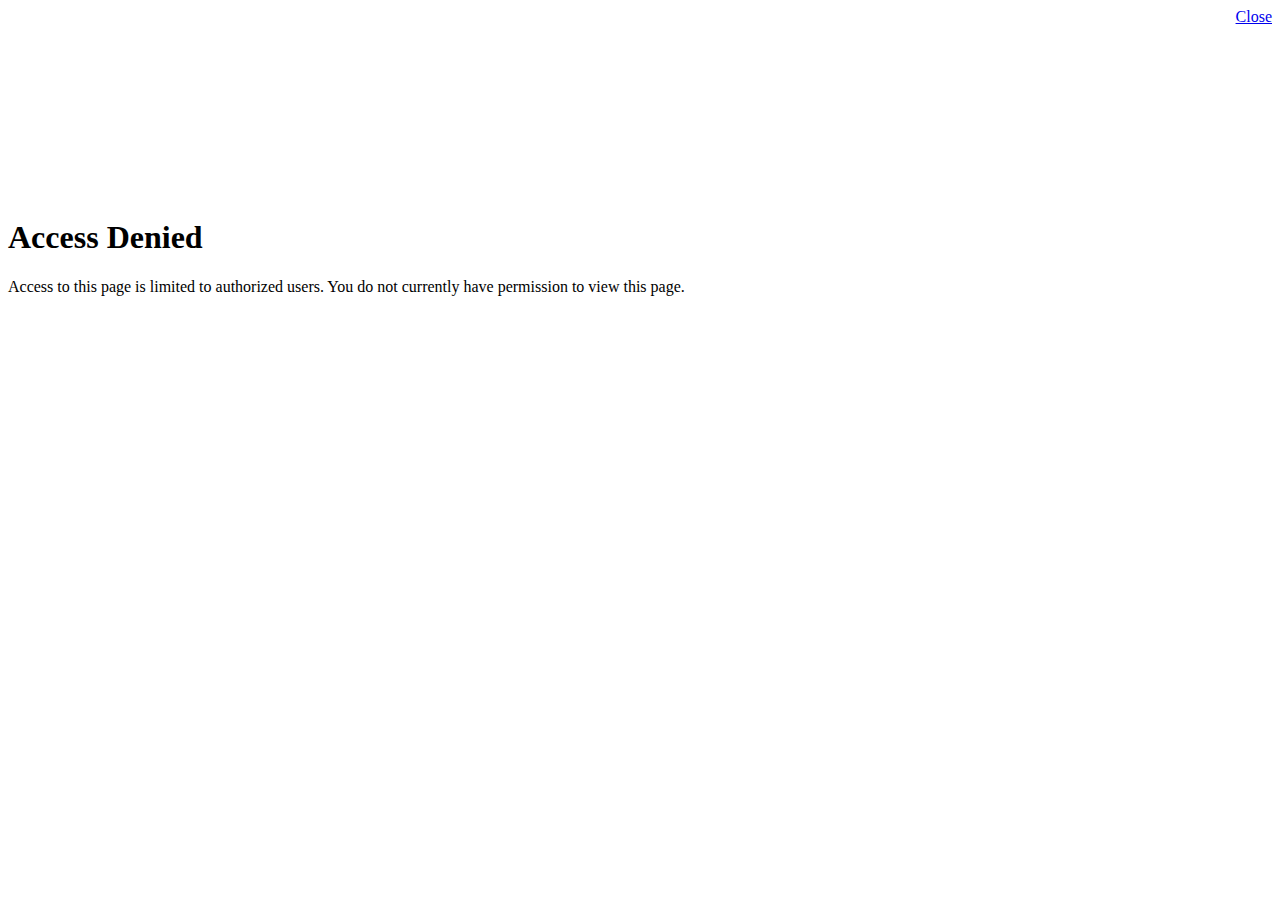
==== index.html @ b4dc36e9 "Add files via upload" ====
<!DOCTYPE html>
<html class="scripts-not-loaded" dir="ltr"   lang="en">
<head>
  <meta charset="utf-8">
  <meta name="sentry-trace" content="4ddf7f258caf49218e839513f88ab7c8-98b029cef3551218-0"/>
  <link rel="preload" href="https://du11hjcvx0uqb.cloudfront.net/dist/fonts/lato/extended/Lato-Regular-bd03a2cc27.woff2" as="font" type="font/woff2" crossorigin="anonmyous">
  <link rel="preload" href="https://du11hjcvx0uqb.cloudfront.net/dist/fonts/lato/extended/Lato-Bold-cccb897485.woff2" as="font" type="font/woff2" crossorigin="anonmyous">
  <link rel="preload" href="https://du11hjcvx0uqb.cloudfront.net/dist/fonts/lato/extended/Lato-Italic-4eb103b4d1.woff2" as="font" type="font/woff2" crossorigin="anonmyous">
  <link rel="stylesheet" media="screen" href="https://du11hjcvx0uqb.cloudfront.net/dist/brandable_css/no_variables/bundles/fonts-43e9c545fc.css" />
    <script>if (navigator.userAgent.match(/(MSIE|Trident\/)/)) location.replace('/ie-is-not-supported.html')</script>
  
  <link rel="shortcut icon" type="image/x-icon" href="https://instructure-uploads.s3.amazonaws.com/account_60000000082175/attachments/57392540/Screen%20Shot%202016-02-03%20at%205.50.06%20PM.png?AWSAccessKeyId=AKIAJFNFXH2V2O7RPCAA&amp;Expires=1927911216&amp;Signature=zpZHNuqu1xZipIRNiGcQU%2BWn%2FT4%3D&amp;response-cache-control=Cache-Control%3Amax-age%3D473364000%2C%20public&amp;response-expires=473364000" />
  <link rel="apple-touch-icon" href="https://du11hjcvx0uqb.cloudfront.net/dist/images/apple-touch-icon-585e5d997d.png" />
  <link rel="stylesheet" media="all" href="https://du11hjcvx0uqb.cloudfront.net/dist/brandable_css/6b1c8c618f0565a72e405c0a2cbf2d90/variables-7dd4b80918af0e0218ec0229e4bd5873.css" />
  <link rel="stylesheet" media="all" href="https://du11hjcvx0uqb.cloudfront.net/dist/brandable_css/new_styles_normal_contrast/bundles/common-a55861f35f.css" />
  <meta name="apple-itunes-app" content="app-id=480883488">
<link rel="manifest" href="/web-app-manifest/manifest.json">
  <meta name="viewport" content="width=device-width, initial-scale=1">
  <meta name="theme-color" content="#00467F">
  
  
  <script>
    function _earlyClick(e){
      var c = e.target
      while (c && c.ownerDocument) {
        if (c.getAttribute('href') == '#' || c.getAttribute('data-method')) {
          if (!e.defaultPrevented) {
            e.preventDefault()
          }
          (_earlyClick.clicks = _earlyClick.clicks || []).push(c)
          break
        }
        c = c.parentNode
      }
    }
    document.addEventListener('click', _earlyClick)
  </script>


  <script>
    INST = {"environment":"production","logPageViews":true,"editorButtons":[]};
    ENV = {"ASSET_HOST":"https://du11hjcvx0uqb.cloudfront.net","active_brand_config_json_url":"https://du11hjcvx0uqb.cloudfront.net/dist/brandable_css/6b1c8c618f0565a72e405c0a2cbf2d90/variables-7dd4b80918af0e0218ec0229e4bd5873.json","active_brand_config":{"md5":"6b1c8c618f0565a72e405c0a2cbf2d90","variables":{"ic-brand-global-nav-bgd":"#00467F","ic-brand-global-nav-logo-bgd":"#00467F","ic-brand-header-image":"https://instructure-uploads.s3.amazonaws.com/account_60000000082175/attachments/110997274/Granite%20Logo.png","ic-brand-watermark":"https://instructure-uploads.s3.amazonaws.com/account_60000000082175/attachments/57392540/Screen%20Shot%202016-02-03%20at%205.50.06%20PM.png?AWSAccessKeyId=AKIAJFNFXH2V2O7RPCAA\u0026Expires=1927911292\u0026Signature=UDj2e8bB42PDfIQvK9xeFMlFWZM%3D\u0026response-cache-control=Cache-Control%3Amax-age%3D473364000%2C%20public\u0026response-expires=473364000","ic-brand-watermark-opacity":"1","ic-brand-favicon":"https://instructure-uploads.s3.amazonaws.com/account_60000000082175/attachments/57392540/Screen%20Shot%202016-02-03%20at%205.50.06%20PM.png?AWSAccessKeyId=AKIAJFNFXH2V2O7RPCAA\u0026Expires=1927911216\u0026Signature=zpZHNuqu1xZipIRNiGcQU%2BWn%2FT4%3D\u0026response-cache-control=Cache-Control%3Amax-age%3D473364000%2C%20public\u0026response-expires=473364000","ic-brand-Login-logo":"https://instructure-uploads.s3.amazonaws.com/account_60000000082175/attachments/57390581/logo.PNG?AWSAccessKeyId=AKIAJFNFXH2V2O7RPCAA\u0026Expires=1927904179\u0026Signature=x4O0g1NAfPkFTG4MYcYkJckwYqg%3D\u0026response-cache-control=Cache-Control%3Amax-age%3D473364000%2C%20public\u0026response-expires=473364000","ic-brand-Login-Content-bgd-color":"#ffffff","ic-brand-Login-Content-border-color":"#56A0D3","ic-brand-Login-Content-inner-bgd":"#ffffff","ic-brand-Login-Content-inner-border":"#ffffff","ic-brand-Login-Content-inner-body-bgd":"#ffffff","ic-brand-Login-Content-inner-body-border":"#ffffff","ic-brand-Login-Content-label-text-color":"#00467F","ic-brand-Login-Content-password-text-color":"#56A0D3","ic-brand-Login-footer-link-color":"#00467F","ic-brand-Login-footer-link-color-hover":"#00467F","ic-brand-Login-instructure-logo":"#00467F"},"share":false,"name":null,"created_at":"2021-09-10T15:08:17-06:00","js_overrides":"","css_overrides":"","parent_md5":null,"mobile_js_overrides":"","mobile_css_overrides":""},"confetti_branding_enabled":false,"url_to_what_gets_loaded_inside_the_tinymce_editor_css":["https://du11hjcvx0uqb.cloudfront.net/dist/brandable_css/6b1c8c618f0565a72e405c0a2cbf2d90/variables-7dd4b80918af0e0218ec0229e4bd5873.css","https://du11hjcvx0uqb.cloudfront.net/dist/brandable_css/new_styles_normal_contrast/bundles/what_gets_loaded_inside_the_tinymce_editor-a64c7fe33c.css","https://du11hjcvx0uqb.cloudfront.net/dist/brandable_css/no_variables/bundles/fonts-43e9c545fc.css"],"url_for_high_contrast_tinymce_editor_css":["https://du11hjcvx0uqb.cloudfront.net/dist/brandable_css/default/variables-high_contrast-7dd4b80918af0e0218ec0229e4bd5873.css","https://du11hjcvx0uqb.cloudfront.net/dist/brandable_css/new_styles_high_contrast/bundles/what_gets_loaded_inside_the_tinymce_editor-fa0672d544.css","https://du11hjcvx0uqb.cloudfront.net/dist/brandable_css/no_variables/bundles/fonts-43e9c545fc.css"],"current_user_id":null,"current_user_global_id":null,"current_user_roles":null,"current_user_is_student":false,"current_user_types":null,"current_user_disabled_inbox":null,"discussions_reporting":false,"files_domain":"cluster6.canvas-user-content.com","DOMAIN_ROOT_ACCOUNT_ID":"60000000082175","k12":false,"help_link_name":"Help","help_link_icon":"help","use_high_contrast":null,"auto_show_cc":null,"disable_celebrations":null,"disable_keyboard_shortcuts":null,"LTI_LAUNCH_FRAME_ALLOWANCES":["geolocation *","microphone *","camera *","midi *","encrypted-media *","autoplay *","clipboard-write *","display-capture *"],"DEEP_LINKING_POST_MESSAGE_ORIGIN":"https://a6-127876347.cluster6.canvas-user-content.com","DEEP_LINKING_LOGGING":null,"comment_library_suggestions_enabled":null,"SETTINGS":{"open_registration":true,"collapse_global_nav":null,"release_notes_badge_disabled":null},"FULL_STORY_ENABLED":false,"RAILS_ENVIRONMENT":"Production","SENTRY_FRONTEND":{"dsn":"https://355a1d96717e4038ac25aa852fa79a8f@relay-iad.sentry.insops.net/388","org_slug":"instructure","base_url":"https://sentry.insops.net","normalized_route":null,"errors_sample_rate":"0.0005","traces_sample_rate":"0.0005","url_deny_pattern":"instructure-uploads.*amazonaws.com","revision":"canvas-lms@20220831.176"},"API_GATEWAY_URI":"https://api.us-east-1.instructure.com/graphql/future","DATA_COLLECTION_ENDPOINT":"https://canvas-frontend-data-iad-prod.inscloudgate.net/submit","DIRECT_SHARE_ENABLED":null,"FEATURES":{"featured_help_links":true,"word_count_in_speed_grader":true,"observer_picker":true,"lti_platform_storage":false,"scale_equation_images":true,"new_equation_editor":true,"buttons_and_icons_cropper":false,"course_paces_for_sections":true,"calendar_series":false,"account_level_blackout_dates":false,"account_calendar_events":false,"rce_ux_improvements":false,"render_both_to_do_lists":false,"product_tours":false,"files_dnd":true,"usage_rights_discussion_topics":true,"granular_permissions_manage_users":true,"create_course_subaccount_picker":true,"lti_deep_linking_module_index_menu_modal":true,"lti_multiple_assignment_deep_linking":true,"buttons_and_icons_root_account":true,"extended_submission_state":false,"wrap_calendar_event_titles":true,"embedded_release_notes":true,"canvas_k6_theme":null,"new_math_equation_handling":true},"current_user":{},"context_asset_string":null,"TIMEZONE":"America/Denver","CONTEXT_TIMEZONE":null,"LOCALES":["en"],"BIGEASY_LOCALE":"en_US","FULLCALENDAR_LOCALE":"en","MOMENT_LOCALE":"en","rce_auto_save_max_age_ms":86400000,"K5_USER":false,"K5_HOMEROOM_COURSE":false,"K5_SUBJECT_COURSE":false,"LOCALE_TRANSLATION_FILE":"/dist/javascripts/translations/en-84f1c07ea0.json","notices":[],"active_context_tab":"files"};
    BRANDABLE_CSS_HANDLEBARS_INDEX = [["new_styles_normal_contrast","new_styles_high_contrast","new_styles_normal_contrast_rtl","new_styles_high_contrast_rtl"],{"10":["8300658022",0,"250b5824c2",2],"15":["fc26aa5fd4",0,"f904416063",2],"19":["df5777ed9c"],"61":["f3934dab06","f405852bb2","ee5810890b","3fd9943b9a"],"64":["6d90a3d213",0,"cace9d4281",2],"67":["8b57f54e71",0,"43833dde85",2],"71":["35b89b103a","4304be7d41","58dbfc2651","2932678b1c"],"06":["cb9f63cba6",0,"2be010fc14",2],"f0":["7c947dce20",0,0,0],"c8":["12d5e4d1e8","9f7b02d283","4ebd280f3e","b547456f4c"],"1e":["02e336724a","d7bb142b0a","d7ac7fdfb8","c03b9b261e"],"b3":["8ebc71ebc3","cf8efa05c8","4efdc93a21","fd6d3a9780"],"4f":["0a2c3dcf2f",0,"79668e6396",2],"0c":["c26e82abac",0,"b71e9cbd6d",2],"da":["efb9fe6d7c","edbd1b5e83","a6dc56afb7","dfb2d13098"],"1d":["a3bfcb7961",0,"90682b3bbe",2],"08":["64bff5a97d"],"e2":["11429f119a"],"9f":["35936a18c3",0,0,0],"2b":["abf63f48ef","bf8e135ffe","378e0c136b","9833e305e6"],"2c":["6d919206cd",0,0,0],"c2":["6f2721ae01"],"9c":["ecafc938e4",0,"59e7c22304",2],"c5":["ebf0e1382f","7f587d9a8a","afbdabf23d","0d398196a8"],"f2":["51574f9b13"]}]
;
  </script>

  <link rel="preload" href="https://du11hjcvx0uqb.cloudfront.net/dist/brandable_css/6b1c8c618f0565a72e405c0a2cbf2d90/variables-7dd4b80918af0e0218ec0229e4bd5873.js" as="script" type="text/javascript"><link rel="preload" href="https://du11hjcvx0uqb.cloudfront.net/dist/timezone/America/Denver-40670c6af7.js" as="script" type="text/javascript"><link rel="preload" href="https://du11hjcvx0uqb.cloudfront.net/dist/timezone/en_US-80a0ce259b.js" as="script" type="text/javascript"><link rel="preload" href="https://du11hjcvx0uqb.cloudfront.net/dist/webpack-production/main-e-e867891cf0.js" as="script" type="text/javascript" crossorigin="anonymous"><script>
//<![CDATA[

      ;["https://du11hjcvx0uqb.cloudfront.net/dist/brandable_css/6b1c8c618f0565a72e405c0a2cbf2d90/variables-7dd4b80918af0e0218ec0229e4bd5873.js", "https://du11hjcvx0uqb.cloudfront.net/dist/timezone/America/Denver-40670c6af7.js", "https://du11hjcvx0uqb.cloudfront.net/dist/timezone/en_US-80a0ce259b.js"].forEach(function(src) {
        var s = document.createElement('script'); s.src = src; s.async = false;
        document.head.appendChild(s)
      });
//]]>
</script><script>
//<![CDATA[

      ;["https://du11hjcvx0uqb.cloudfront.net/dist/webpack-production/main-e-e867891cf0.js"].forEach(function(src) {
        var s = document.createElement('script'); s.src = src; s.async = false; s.crossOrigin = 'anonymous';
        document.head.appendChild(s)
      });
//]]>
</script>
  <title>  Unauthorized
</title>


</head>

<body class="full-width no-headers files primary-nav-expanded responsive_student_grades_page">

<noscript>
  <div role="alert" class="ic-flash-static ic-flash-error">
    <div class="ic-flash__icon" aria-hidden="true">
      <i class="icon-warning"></i>
    </div>
    <h1>You need to have JavaScript enabled in order to access this site.</h1>
  </div>
</noscript>




<div id="flash_message_holder"></div>
<div id="flash_screenreader_holder"></div>

<div id="application" class="ic-app">
  

  <div id="instructure_ajax_error_box">
    <div style="text-align: right; background-color: #fff;"><a href="#" class="close_instructure_ajax_error_box_link">Close</a></div>
    <iframe id="instructure_ajax_error_result" src="about:blank" style="border: 0;" title="Error"></iframe>
  </div>

  <div id="wrapper" class="ic-Layout-wrapper">
    <div id="main" class="ic-Layout-columns">
      <div id="not_right_side" class="ic-app-main-content">
        <div id="content-wrapper" class="ic-Layout-contentWrapper">
          
          <div id="content" class="ic-Layout-contentMain" role="main">
            
<div id="unauthorized_message" class="ic-Error-page">
      <img class="ic-Error-img" role="presentation" alt="" aria-hidden="true" src="/images/401_permissions.svg">
      <h1>Access Denied</h1>
      <p>Access to this page is limited to authorized users.  You do not currently have permission to view this page.</p>
</div>

          </div>
        </div>
        <div id="right-side-wrapper" class="ic-app-main-content__secondary">
          <aside id="right-side" role="complementary">
            
          </aside>
        </div>
      </div>
    </div>
  </div>



    <div style="display:none;"><!-- Everything inside of this should always stay hidden -->
    </div>
  <div id='aria_alerts' class='hide-text affix' role="alert" aria-live="assertive"></div>
  <div id='StudentTray__Container'></div>
  


<link rel="preload" href="https://du11hjcvx0uqb.cloudfront.net/dist/webpack-production/inst_fs_service_worker-c-b523682f21.js" as="script" type="text/javascript"><script>
//<![CDATA[
(window.bundles || (window.bundles = [])).push('inst_fs_service_worker');
//]]>
</script>
  

</div> <!-- #application -->
</body>
</html>
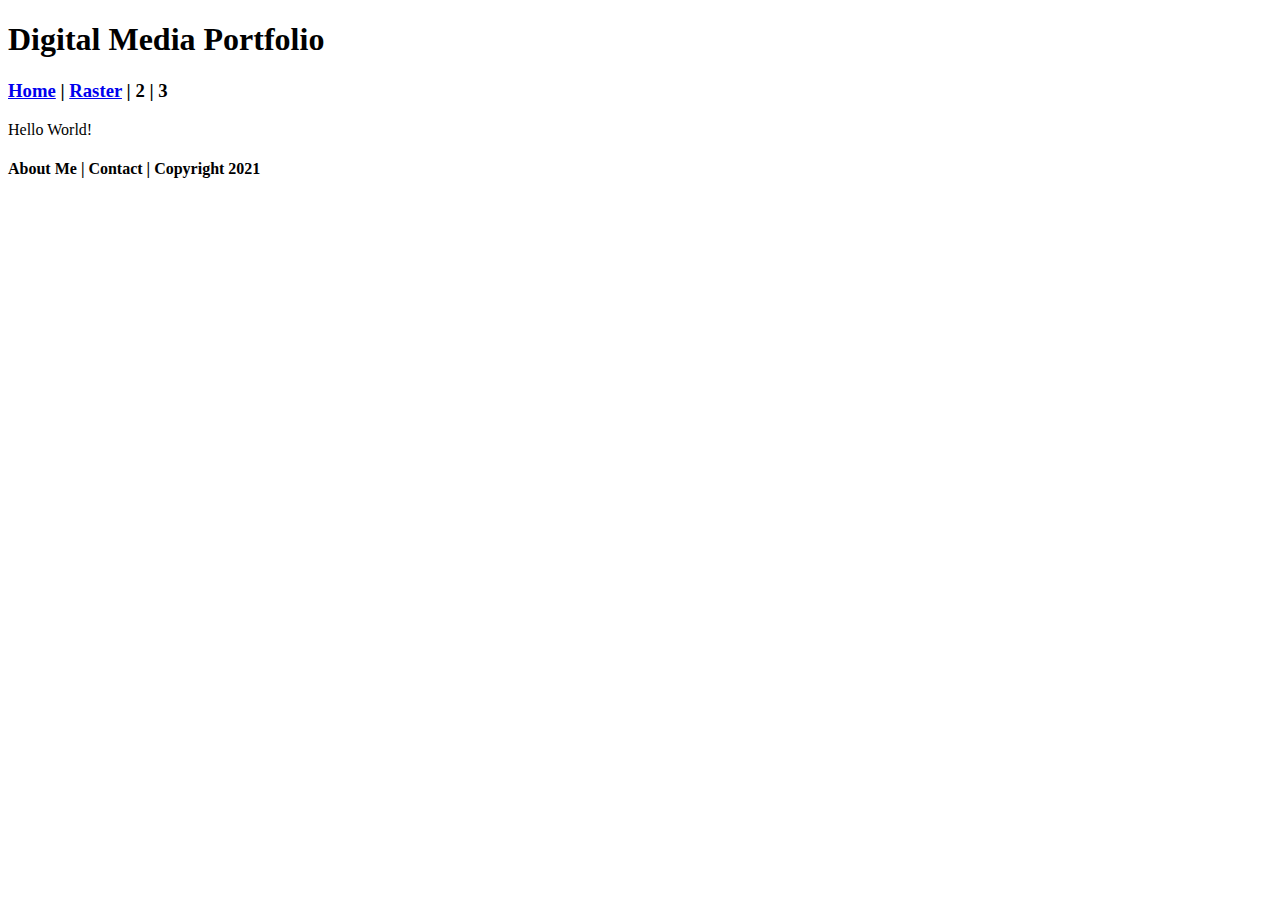
==== commit 00273e1c: "Update index.html" ====
--- a/index.html
+++ b/index.html
@@ -1,137 +1,23 @@
 <!DOCTYPE html>
-<html class="scripts-not-loaded" dir="ltr"   lang="en">
+<html class="homePage">
 <head>
-  <meta charset="utf-8">
-  <meta name="sentry-trace" content="4ddf7f258caf49218e839513f88ab7c8-98b029cef3551218-0"/>
-  <link rel="preload" href="https://du11hjcvx0uqb.cloudfront.net/dist/fonts/lato/extended/Lato-Regular-bd03a2cc27.woff2" as="font" type="font/woff2" crossorigin="anonmyous">
-  <link rel="preload" href="https://du11hjcvx0uqb.cloudfront.net/dist/fonts/lato/extended/Lato-Bold-cccb897485.woff2" as="font" type="font/woff2" crossorigin="anonmyous">
-  <link rel="preload" href="https://du11hjcvx0uqb.cloudfront.net/dist/fonts/lato/extended/Lato-Italic-4eb103b4d1.woff2" as="font" type="font/woff2" crossorigin="anonmyous">
-  <link rel="stylesheet" media="screen" href="https://du11hjcvx0uqb.cloudfront.net/dist/brandable_css/no_variables/bundles/fonts-43e9c545fc.css" />
-    <script>if (navigator.userAgent.match(/(MSIE|Trident\/)/)) location.replace('/ie-is-not-supported.html')</script>
-  
-  <link rel="shortcut icon" type="image/x-icon" href="https://instructure-uploads.s3.amazonaws.com/account_60000000082175/attachments/57392540/Screen%20Shot%202016-02-03%20at%205.50.06%20PM.png?AWSAccessKeyId=AKIAJFNFXH2V2O7RPCAA&amp;Expires=1927911216&amp;Signature=zpZHNuqu1xZipIRNiGcQU%2BWn%2FT4%3D&amp;response-cache-control=Cache-Control%3Amax-age%3D473364000%2C%20public&amp;response-expires=473364000" />
-  <link rel="apple-touch-icon" href="https://du11hjcvx0uqb.cloudfront.net/dist/images/apple-touch-icon-585e5d997d.png" />
-  <link rel="stylesheet" media="all" href="https://du11hjcvx0uqb.cloudfront.net/dist/brandable_css/6b1c8c618f0565a72e405c0a2cbf2d90/variables-7dd4b80918af0e0218ec0229e4bd5873.css" />
-  <link rel="stylesheet" media="all" href="https://du11hjcvx0uqb.cloudfront.net/dist/brandable_css/new_styles_normal_contrast/bundles/common-a55861f35f.css" />
-  <meta name="apple-itunes-app" content="app-id=480883488">
-<link rel="manifest" href="/web-app-manifest/manifest.json">
-  <meta name="viewport" content="width=device-width, initial-scale=1">
-  <meta name="theme-color" content="#00467F">
-  
-  
-  <script>
-    function _earlyClick(e){
-      var c = e.target
-      while (c && c.ownerDocument) {
-        if (c.getAttribute('href') == '#' || c.getAttribute('data-method')) {
-          if (!e.defaultPrevented) {
-            e.preventDefault()
-          }
-          (_earlyClick.clicks = _earlyClick.clicks || []).push(c)
-          break
-        }
-        c = c.parentNode
-      }
-    }
-    document.addEventListener('click', _earlyClick)
-  </script>
-
-
-  <script>
-    INST = {"environment":"production","logPageViews":true,"editorButtons":[]};
-    ENV = {"ASSET_HOST":"https://du11hjcvx0uqb.cloudfront.net","active_brand_config_json_url":"https://du11hjcvx0uqb.cloudfront.net/dist/brandable_css/6b1c8c618f0565a72e405c0a2cbf2d90/variables-7dd4b80918af0e0218ec0229e4bd5873.json","active_brand_config":{"md5":"6b1c8c618f0565a72e405c0a2cbf2d90","variables":{"ic-brand-global-nav-bgd":"#00467F","ic-brand-global-nav-logo-bgd":"#00467F","ic-brand-header-image":"https://instructure-uploads.s3.amazonaws.com/account_60000000082175/attachments/110997274/Granite%20Logo.png","ic-brand-watermark":"https://instructure-uploads.s3.amazonaws.com/account_60000000082175/attachments/57392540/Screen%20Shot%202016-02-03%20at%205.50.06%20PM.png?AWSAccessKeyId=AKIAJFNFXH2V2O7RPCAA\u0026Expires=1927911292\u0026Signature=UDj2e8bB42PDfIQvK9xeFMlFWZM%3D\u0026response-cache-control=Cache-Control%3Amax-age%3D473364000%2C%20public\u0026response-expires=473364000","ic-brand-watermark-opacity":"1","ic-brand-favicon":"https://instructure-uploads.s3.amazonaws.com/account_60000000082175/attachments/57392540/Screen%20Shot%202016-02-03%20at%205.50.06%20PM.png?AWSAccessKeyId=AKIAJFNFXH2V2O7RPCAA\u0026Expires=1927911216\u0026Signature=zpZHNuqu1xZipIRNiGcQU%2BWn%2FT4%3D\u0026response-cache-control=Cache-Control%3Amax-age%3D473364000%2C%20public\u0026response-expires=473364000","ic-brand-Login-logo":"https://instructure-uploads.s3.amazonaws.com/account_60000000082175/attachments/57390581/logo.PNG?AWSAccessKeyId=AKIAJFNFXH2V2O7RPCAA\u0026Expires=1927904179\u0026Signature=x4O0g1NAfPkFTG4MYcYkJckwYqg%3D\u0026response-cache-control=Cache-Control%3Amax-age%3D473364000%2C%20public\u0026response-expires=473364000","ic-brand-Login-Content-bgd-color":"#ffffff","ic-brand-Login-Content-border-color":"#56A0D3","ic-brand-Login-Content-inner-bgd":"#ffffff","ic-brand-Login-Content-inner-border":"#ffffff","ic-brand-Login-Content-inner-body-bgd":"#ffffff","ic-brand-Login-Content-inner-body-border":"#ffffff","ic-brand-Login-Content-label-text-color":"#00467F","ic-brand-Login-Content-password-text-color":"#56A0D3","ic-brand-Login-footer-link-color":"#00467F","ic-brand-Login-footer-link-color-hover":"#00467F","ic-brand-Login-instructure-logo":"#00467F"},"share":false,"name":null,"created_at":"2021-09-10T15:08:17-06:00","js_overrides":"","css_overrides":"","parent_md5":null,"mobile_js_overrides":"","mobile_css_overrides":""},"confetti_branding_enabled":false,"url_to_what_gets_loaded_inside_the_tinymce_editor_css":["https://du11hjcvx0uqb.cloudfront.net/dist/brandable_css/6b1c8c618f0565a72e405c0a2cbf2d90/variables-7dd4b80918af0e0218ec0229e4bd5873.css","https://du11hjcvx0uqb.cloudfront.net/dist/brandable_css/new_styles_normal_contrast/bundles/what_gets_loaded_inside_the_tinymce_editor-a64c7fe33c.css","https://du11hjcvx0uqb.cloudfront.net/dist/brandable_css/no_variables/bundles/fonts-43e9c545fc.css"],"url_for_high_contrast_tinymce_editor_css":["https://du11hjcvx0uqb.cloudfront.net/dist/brandable_css/default/variables-high_contrast-7dd4b80918af0e0218ec0229e4bd5873.css","https://du11hjcvx0uqb.cloudfront.net/dist/brandable_css/new_styles_high_contrast/bundles/what_gets_loaded_inside_the_tinymce_editor-fa0672d544.css","https://du11hjcvx0uqb.cloudfront.net/dist/brandable_css/no_variables/bundles/fonts-43e9c545fc.css"],"current_user_id":null,"current_user_global_id":null,"current_user_roles":null,"current_user_is_student":false,"current_user_types":null,"current_user_disabled_inbox":null,"discussions_reporting":false,"files_domain":"cluster6.canvas-user-content.com","DOMAIN_ROOT_ACCOUNT_ID":"60000000082175","k12":false,"help_link_name":"Help","help_link_icon":"help","use_high_contrast":null,"auto_show_cc":null,"disable_celebrations":null,"disable_keyboard_shortcuts":null,"LTI_LAUNCH_FRAME_ALLOWANCES":["geolocation *","microphone *","camera *","midi *","encrypted-media *","autoplay *","clipboard-write *","display-capture *"],"DEEP_LINKING_POST_MESSAGE_ORIGIN":"https://a6-127876347.cluster6.canvas-user-content.com","DEEP_LINKING_LOGGING":null,"comment_library_suggestions_enabled":null,"SETTINGS":{"open_registration":true,"collapse_global_nav":null,"release_notes_badge_disabled":null},"FULL_STORY_ENABLED":false,"RAILS_ENVIRONMENT":"Production","SENTRY_FRONTEND":{"dsn":"https://355a1d96717e4038ac25aa852fa79a8f@relay-iad.sentry.insops.net/388","org_slug":"instructure","base_url":"https://sentry.insops.net","normalized_route":null,"errors_sample_rate":"0.0005","traces_sample_rate":"0.0005","url_deny_pattern":"instructure-uploads.*amazonaws.com","revision":"canvas-lms@20220831.176"},"API_GATEWAY_URI":"https://api.us-east-1.instructure.com/graphql/future","DATA_COLLECTION_ENDPOINT":"https://canvas-frontend-data-iad-prod.inscloudgate.net/submit","DIRECT_SHARE_ENABLED":null,"FEATURES":{"featured_help_links":true,"word_count_in_speed_grader":true,"observer_picker":true,"lti_platform_storage":false,"scale_equation_images":true,"new_equation_editor":true,"buttons_and_icons_cropper":false,"course_paces_for_sections":true,"calendar_series":false,"account_level_blackout_dates":false,"account_calendar_events":false,"rce_ux_improvements":false,"render_both_to_do_lists":false,"product_tours":false,"files_dnd":true,"usage_rights_discussion_topics":true,"granular_permissions_manage_users":true,"create_course_subaccount_picker":true,"lti_deep_linking_module_index_menu_modal":true,"lti_multiple_assignment_deep_linking":true,"buttons_and_icons_root_account":true,"extended_submission_state":false,"wrap_calendar_event_titles":true,"embedded_release_notes":true,"canvas_k6_theme":null,"new_math_equation_handling":true},"current_user":{},"context_asset_string":null,"TIMEZONE":"America/Denver","CONTEXT_TIMEZONE":null,"LOCALES":["en"],"BIGEASY_LOCALE":"en_US","FULLCALENDAR_LOCALE":"en","MOMENT_LOCALE":"en","rce_auto_save_max_age_ms":86400000,"K5_USER":false,"K5_HOMEROOM_COURSE":false,"K5_SUBJECT_COURSE":false,"LOCALE_TRANSLATION_FILE":"/dist/javascripts/translations/en-84f1c07ea0.json","notices":[],"active_context_tab":"files"};
-    BRANDABLE_CSS_HANDLEBARS_INDEX = [["new_styles_normal_contrast","new_styles_high_contrast","new_styles_normal_contrast_rtl","new_styles_high_contrast_rtl"],{"10":["8300658022",0,"250b5824c2",2],"15":["fc26aa5fd4",0,"f904416063",2],"19":["df5777ed9c"],"61":["f3934dab06","f405852bb2","ee5810890b","3fd9943b9a"],"64":["6d90a3d213",0,"cace9d4281",2],"67":["8b57f54e71",0,"43833dde85",2],"71":["35b89b103a","4304be7d41","58dbfc2651","2932678b1c"],"06":["cb9f63cba6",0,"2be010fc14",2],"f0":["7c947dce20",0,0,0],"c8":["12d5e4d1e8","9f7b02d283","4ebd280f3e","b547456f4c"],"1e":["02e336724a","d7bb142b0a","d7ac7fdfb8","c03b9b261e"],"b3":["8ebc71ebc3","cf8efa05c8","4efdc93a21","fd6d3a9780"],"4f":["0a2c3dcf2f",0,"79668e6396",2],"0c":["c26e82abac",0,"b71e9cbd6d",2],"da":["efb9fe6d7c","edbd1b5e83","a6dc56afb7","dfb2d13098"],"1d":["a3bfcb7961",0,"90682b3bbe",2],"08":["64bff5a97d"],"e2":["11429f119a"],"9f":["35936a18c3",0,0,0],"2b":["abf63f48ef","bf8e135ffe","378e0c136b","9833e305e6"],"2c":["6d919206cd",0,0,0],"c2":["6f2721ae01"],"9c":["ecafc938e4",0,"59e7c22304",2],"c5":["ebf0e1382f","7f587d9a8a","afbdabf23d","0d398196a8"],"f2":["51574f9b13"]}]
-;
-  </script>
-
-  <link rel="preload" href="https://du11hjcvx0uqb.cloudfront.net/dist/brandable_css/6b1c8c618f0565a72e405c0a2cbf2d90/variables-7dd4b80918af0e0218ec0229e4bd5873.js" as="script" type="text/javascript"><link rel="preload" href="https://du11hjcvx0uqb.cloudfront.net/dist/timezone/America/Denver-40670c6af7.js" as="script" type="text/javascript"><link rel="preload" href="https://du11hjcvx0uqb.cloudfront.net/dist/timezone/en_US-80a0ce259b.js" as="script" type="text/javascript"><link rel="preload" href="https://du11hjcvx0uqb.cloudfront.net/dist/webpack-production/main-e-e867891cf0.js" as="script" type="text/javascript" crossorigin="anonymous"><script>
-//<![CDATA[
-
-      ;["https://du11hjcvx0uqb.cloudfront.net/dist/brandable_css/6b1c8c618f0565a72e405c0a2cbf2d90/variables-7dd4b80918af0e0218ec0229e4bd5873.js", "https://du11hjcvx0uqb.cloudfront.net/dist/timezone/America/Denver-40670c6af7.js", "https://du11hjcvx0uqb.cloudfront.net/dist/timezone/en_US-80a0ce259b.js"].forEach(function(src) {
-        var s = document.createElement('script'); s.src = src; s.async = false;
-        document.head.appendChild(s)
-      });
-//]]>
-</script><script>
-//<![CDATA[
-
-      ;["https://du11hjcvx0uqb.cloudfront.net/dist/webpack-production/main-e-e867891cf0.js"].forEach(function(src) {
-        var s = document.createElement('script'); s.src = src; s.async = false; s.crossOrigin = 'anonymous';
-        document.head.appendChild(s)
-      });
-//]]>
-</script>
-  <title>  Unauthorized
-</title>
-
-
+	<!-- This is a comment! Text here will be ignored by the browser. -->
+	<meta charset="UTF-8">
+	<title>My Portfolio</title>
+	<link href="myCSS.css" rel="stylesheet" type="text/css">
 </head>
-
-<body class="full-width no-headers files primary-nav-expanded responsive_student_grades_page">
-
-<noscript>
-  <div role="alert" class="ic-flash-static ic-flash-error">
-    <div class="ic-flash__icon" aria-hidden="true">
-      <i class="icon-warning"></i>
-    </div>
-    <h1>You need to have JavaScript enabled in order to access this site.</h1>
+<body>
+<div class="container">
+  <div class="header">
+  	<h1>Digital Media Portfolio</h1>
   </div>
-</noscript>
-
-
-
-
-<div id="flash_message_holder"></div>
-<div id="flash_screenreader_holder"></div>
-
-<div id="application" class="ic-app">
-  
-
-  <div id="instructure_ajax_error_box">
-    <div style="text-align: right; background-color: #fff;"><a href="#" class="close_instructure_ajax_error_box_link">Close</a></div>
-    <iframe id="instructure_ajax_error_result" src="about:blank" style="border: 0;" title="Error"></iframe>
+  <div class="nav">
+    <h3><a href="index.html">Home</a> | <a href="raster/index.html">Raster</a> | 2 | 3</h3>
   </div>
-
-  <div id="wrapper" class="ic-Layout-wrapper">
-    <div id="main" class="ic-Layout-columns">
-      <div id="not_right_side" class="ic-app-main-content">
-        <div id="content-wrapper" class="ic-Layout-contentWrapper">
-          
-          <div id="content" class="ic-Layout-contentMain" role="main">
-            
-<div id="unauthorized_message" class="ic-Error-page">
-      <img class="ic-Error-img" role="presentation" alt="" aria-hidden="true" src="/images/401_permissions.svg">
-      <h1>Access Denied</h1>
-      <p>Access to this page is limited to authorized users.  You do not currently have permission to view this page.</p>
+  <div class="content">Hello World!</div>
+  <div class="footer">
+    <h4>About Me | Contact | Copyright 2021</h4>
+  </div>
 </div>
-
-          </div>
-        </div>
-        <div id="right-side-wrapper" class="ic-app-main-content__secondary">
-          <aside id="right-side" role="complementary">
-            
-          </aside>
-        </div>
-      </div>
-    </div>
-  </div>
-
-
-
-    <div style="display:none;"><!-- Everything inside of this should always stay hidden -->
-    </div>
-  <div id='aria_alerts' class='hide-text affix' role="alert" aria-live="assertive"></div>
-  <div id='StudentTray__Container'></div>
-  
-
-
-<link rel="preload" href="https://du11hjcvx0uqb.cloudfront.net/dist/webpack-production/inst_fs_service_worker-c-b523682f21.js" as="script" type="text/javascript"><script>
-//<![CDATA[
-(window.bundles || (window.bundles = [])).push('inst_fs_service_worker');
-//]]>
-</script>
-  
-
-</div> <!-- #application -->
 </body>
 </html>
--- a/myCSS.css
+++ b/myCSS.css
@@ -0,0 +1,137 @@
+<!DOCTYPE html>
+<html class="scripts-not-loaded" dir="ltr"   lang="en">
+<head>
+  <meta charset="utf-8">
+  <meta name="sentry-trace" content="3942b04b68ed4fe090801c380b69ea97-d1a9b5de9111e116-0"/>
+  <link rel="preload" href="https://du11hjcvx0uqb.cloudfront.net/dist/fonts/lato/extended/Lato-Regular-bd03a2cc27.woff2" as="font" type="font/woff2" crossorigin="anonmyous">
+  <link rel="preload" href="https://du11hjcvx0uqb.cloudfront.net/dist/fonts/lato/extended/Lato-Bold-cccb897485.woff2" as="font" type="font/woff2" crossorigin="anonmyous">
+  <link rel="preload" href="https://du11hjcvx0uqb.cloudfront.net/dist/fonts/lato/extended/Lato-Italic-4eb103b4d1.woff2" as="font" type="font/woff2" crossorigin="anonmyous">
+  <link rel="stylesheet" media="screen" href="https://du11hjcvx0uqb.cloudfront.net/dist/brandable_css/no_variables/bundles/fonts-43e9c545fc.css" />
+    <script>if (navigator.userAgent.match(/(MSIE|Trident\/)/)) location.replace('/ie-is-not-supported.html')</script>
+  
+  <link rel="shortcut icon" type="image/x-icon" href="https://instructure-uploads.s3.amazonaws.com/account_60000000082175/attachments/57392540/Screen%20Shot%202016-02-03%20at%205.50.06%20PM.png?AWSAccessKeyId=AKIAJFNFXH2V2O7RPCAA&amp;Expires=1927911216&amp;Signature=zpZHNuqu1xZipIRNiGcQU%2BWn%2FT4%3D&amp;response-cache-control=Cache-Control%3Amax-age%3D473364000%2C%20public&amp;response-expires=473364000" />
+  <link rel="apple-touch-icon" href="https://du11hjcvx0uqb.cloudfront.net/dist/images/apple-touch-icon-585e5d997d.png" />
+  <link rel="stylesheet" media="all" href="https://du11hjcvx0uqb.cloudfront.net/dist/brandable_css/6b1c8c618f0565a72e405c0a2cbf2d90/variables-7dd4b80918af0e0218ec0229e4bd5873.css" />
+  <link rel="stylesheet" media="all" href="https://du11hjcvx0uqb.cloudfront.net/dist/brandable_css/new_styles_normal_contrast/bundles/common-a55861f35f.css" />
+  <meta name="apple-itunes-app" content="app-id=480883488">
+<link rel="manifest" href="/web-app-manifest/manifest.json">
+  <meta name="viewport" content="width=device-width, initial-scale=1">
+  <meta name="theme-color" content="#00467F">
+  
+  
+  <script>
+    function _earlyClick(e){
+      var c = e.target
+      while (c && c.ownerDocument) {
+        if (c.getAttribute('href') == '#' || c.getAttribute('data-method')) {
+          if (!e.defaultPrevented) {
+            e.preventDefault()
+          }
+          (_earlyClick.clicks = _earlyClick.clicks || []).push(c)
+          break
+        }
+        c = c.parentNode
+      }
+    }
+    document.addEventListener('click', _earlyClick)
+  </script>
+
+
+  <script>
+    INST = {"environment":"production","logPageViews":true,"editorButtons":[]};
+    ENV = {"ASSET_HOST":"https://du11hjcvx0uqb.cloudfront.net","active_brand_config_json_url":"https://du11hjcvx0uqb.cloudfront.net/dist/brandable_css/6b1c8c618f0565a72e405c0a2cbf2d90/variables-7dd4b80918af0e0218ec0229e4bd5873.json","active_brand_config":{"md5":"6b1c8c618f0565a72e405c0a2cbf2d90","variables":{"ic-brand-global-nav-bgd":"#00467F","ic-brand-global-nav-logo-bgd":"#00467F","ic-brand-header-image":"https://instructure-uploads.s3.amazonaws.com/account_60000000082175/attachments/110997274/Granite%20Logo.png","ic-brand-watermark":"https://instructure-uploads.s3.amazonaws.com/account_60000000082175/attachments/57392540/Screen%20Shot%202016-02-03%20at%205.50.06%20PM.png?AWSAccessKeyId=AKIAJFNFXH2V2O7RPCAA\u0026Expires=1927911292\u0026Signature=UDj2e8bB42PDfIQvK9xeFMlFWZM%3D\u0026response-cache-control=Cache-Control%3Amax-age%3D473364000%2C%20public\u0026response-expires=473364000","ic-brand-watermark-opacity":"1","ic-brand-favicon":"https://instructure-uploads.s3.amazonaws.com/account_60000000082175/attachments/57392540/Screen%20Shot%202016-02-03%20at%205.50.06%20PM.png?AWSAccessKeyId=AKIAJFNFXH2V2O7RPCAA\u0026Expires=1927911216\u0026Signature=zpZHNuqu1xZipIRNiGcQU%2BWn%2FT4%3D\u0026response-cache-control=Cache-Control%3Amax-age%3D473364000%2C%20public\u0026response-expires=473364000","ic-brand-Login-logo":"https://instructure-uploads.s3.amazonaws.com/account_60000000082175/attachments/57390581/logo.PNG?AWSAccessKeyId=AKIAJFNFXH2V2O7RPCAA\u0026Expires=1927904179\u0026Signature=x4O0g1NAfPkFTG4MYcYkJckwYqg%3D\u0026response-cache-control=Cache-Control%3Amax-age%3D473364000%2C%20public\u0026response-expires=473364000","ic-brand-Login-Content-bgd-color":"#ffffff","ic-brand-Login-Content-border-color":"#56A0D3","ic-brand-Login-Content-inner-bgd":"#ffffff","ic-brand-Login-Content-inner-border":"#ffffff","ic-brand-Login-Content-inner-body-bgd":"#ffffff","ic-brand-Login-Content-inner-body-border":"#ffffff","ic-brand-Login-Content-label-text-color":"#00467F","ic-brand-Login-Content-password-text-color":"#56A0D3","ic-brand-Login-footer-link-color":"#00467F","ic-brand-Login-footer-link-color-hover":"#00467F","ic-brand-Login-instructure-logo":"#00467F"},"share":false,"name":null,"created_at":"2021-09-10T15:08:17-06:00","js_overrides":"","css_overrides":"","parent_md5":null,"mobile_js_overrides":"","mobile_css_overrides":""},"confetti_branding_enabled":false,"url_to_what_gets_loaded_inside_the_tinymce_editor_css":["https://du11hjcvx0uqb.cloudfront.net/dist/brandable_css/6b1c8c618f0565a72e405c0a2cbf2d90/variables-7dd4b80918af0e0218ec0229e4bd5873.css","https://du11hjcvx0uqb.cloudfront.net/dist/brandable_css/new_styles_normal_contrast/bundles/what_gets_loaded_inside_the_tinymce_editor-a64c7fe33c.css","https://du11hjcvx0uqb.cloudfront.net/dist/brandable_css/no_variables/bundles/fonts-43e9c545fc.css"],"url_for_high_contrast_tinymce_editor_css":["https://du11hjcvx0uqb.cloudfront.net/dist/brandable_css/default/variables-high_contrast-7dd4b80918af0e0218ec0229e4bd5873.css","https://du11hjcvx0uqb.cloudfront.net/dist/brandable_css/new_styles_high_contrast/bundles/what_gets_loaded_inside_the_tinymce_editor-fa0672d544.css","https://du11hjcvx0uqb.cloudfront.net/dist/brandable_css/no_variables/bundles/fonts-43e9c545fc.css"],"current_user_id":null,"current_user_global_id":null,"current_user_roles":null,"current_user_is_student":false,"current_user_types":null,"current_user_disabled_inbox":null,"discussions_reporting":false,"files_domain":"cluster6.canvas-user-content.com","DOMAIN_ROOT_ACCOUNT_ID":"60000000082175","k12":false,"help_link_name":"Help","help_link_icon":"help","use_high_contrast":null,"auto_show_cc":null,"disable_celebrations":null,"disable_keyboard_shortcuts":null,"LTI_LAUNCH_FRAME_ALLOWANCES":["geolocation *","microphone *","camera *","midi *","encrypted-media *","autoplay *","clipboard-write *","display-capture *"],"DEEP_LINKING_POST_MESSAGE_ORIGIN":"https://a6-127876343.cluster6.canvas-user-content.com","DEEP_LINKING_LOGGING":null,"comment_library_suggestions_enabled":null,"SETTINGS":{"open_registration":true,"collapse_global_nav":null,"release_notes_badge_disabled":null},"FULL_STORY_ENABLED":false,"RAILS_ENVIRONMENT":"Production","SENTRY_FRONTEND":{"dsn":"https://355a1d96717e4038ac25aa852fa79a8f@relay-iad.sentry.insops.net/388","org_slug":"instructure","base_url":"https://sentry.insops.net","normalized_route":null,"errors_sample_rate":"0.0005","traces_sample_rate":"0.0005","url_deny_pattern":"instructure-uploads.*amazonaws.com","revision":"canvas-lms@20220831.176"},"API_GATEWAY_URI":"https://api.us-east-1.instructure.com/graphql/future","DATA_COLLECTION_ENDPOINT":"https://canvas-frontend-data-iad-prod.inscloudgate.net/submit","DIRECT_SHARE_ENABLED":null,"FEATURES":{"featured_help_links":true,"word_count_in_speed_grader":true,"observer_picker":true,"lti_platform_storage":false,"scale_equation_images":true,"new_equation_editor":true,"buttons_and_icons_cropper":false,"course_paces_for_sections":true,"calendar_series":false,"account_level_blackout_dates":false,"account_calendar_events":false,"rce_ux_improvements":false,"render_both_to_do_lists":false,"product_tours":false,"files_dnd":true,"usage_rights_discussion_topics":true,"granular_permissions_manage_users":true,"create_course_subaccount_picker":true,"lti_deep_linking_module_index_menu_modal":true,"lti_multiple_assignment_deep_linking":true,"buttons_and_icons_root_account":true,"extended_submission_state":false,"wrap_calendar_event_titles":true,"embedded_release_notes":true,"canvas_k6_theme":null,"new_math_equation_handling":true},"current_user":{},"context_asset_string":null,"TIMEZONE":"America/Denver","CONTEXT_TIMEZONE":null,"LOCALES":["en"],"BIGEASY_LOCALE":"en_US","FULLCALENDAR_LOCALE":"en","MOMENT_LOCALE":"en","rce_auto_save_max_age_ms":86400000,"K5_USER":false,"K5_HOMEROOM_COURSE":false,"K5_SUBJECT_COURSE":false,"LOCALE_TRANSLATION_FILE":"/dist/javascripts/translations/en-84f1c07ea0.json","notices":[],"active_context_tab":"files"};
+    BRANDABLE_CSS_HANDLEBARS_INDEX = [["new_styles_normal_contrast","new_styles_high_contrast","new_styles_normal_contrast_rtl","new_styles_high_contrast_rtl"],{"10":["8300658022",0,"250b5824c2",2],"15":["fc26aa5fd4",0,"f904416063",2],"19":["df5777ed9c"],"61":["f3934dab06","f405852bb2","ee5810890b","3fd9943b9a"],"64":["6d90a3d213",0,"cace9d4281",2],"67":["8b57f54e71",0,"43833dde85",2],"71":["35b89b103a","4304be7d41","58dbfc2651","2932678b1c"],"06":["cb9f63cba6",0,"2be010fc14",2],"f0":["7c947dce20",0,0,0],"c8":["12d5e4d1e8","9f7b02d283","4ebd280f3e","b547456f4c"],"1e":["02e336724a","d7bb142b0a","d7ac7fdfb8","c03b9b261e"],"b3":["8ebc71ebc3","cf8efa05c8","4efdc93a21","fd6d3a9780"],"4f":["0a2c3dcf2f",0,"79668e6396",2],"0c":["c26e82abac",0,"b71e9cbd6d",2],"da":["efb9fe6d7c","edbd1b5e83","a6dc56afb7","dfb2d13098"],"1d":["a3bfcb7961",0,"90682b3bbe",2],"08":["64bff5a97d"],"e2":["11429f119a"],"9f":["35936a18c3",0,0,0],"2b":["abf63f48ef","bf8e135ffe","378e0c136b","9833e305e6"],"2c":["6d919206cd",0,0,0],"c2":["6f2721ae01"],"9c":["ecafc938e4",0,"59e7c22304",2],"c5":["ebf0e1382f","7f587d9a8a","afbdabf23d","0d398196a8"],"f2":["51574f9b13"]}]
+;
+  </script>
+
+  <link rel="preload" href="https://du11hjcvx0uqb.cloudfront.net/dist/brandable_css/6b1c8c618f0565a72e405c0a2cbf2d90/variables-7dd4b80918af0e0218ec0229e4bd5873.js" as="script" type="text/javascript"><link rel="preload" href="https://du11hjcvx0uqb.cloudfront.net/dist/timezone/America/Denver-40670c6af7.js" as="script" type="text/javascript"><link rel="preload" href="https://du11hjcvx0uqb.cloudfront.net/dist/timezone/en_US-80a0ce259b.js" as="script" type="text/javascript"><link rel="preload" href="https://du11hjcvx0uqb.cloudfront.net/dist/webpack-production/main-e-e867891cf0.js" as="script" type="text/javascript" crossorigin="anonymous"><script>
+//<![CDATA[
+
+      ;["https://du11hjcvx0uqb.cloudfront.net/dist/brandable_css/6b1c8c618f0565a72e405c0a2cbf2d90/variables-7dd4b80918af0e0218ec0229e4bd5873.js", "https://du11hjcvx0uqb.cloudfront.net/dist/timezone/America/Denver-40670c6af7.js", "https://du11hjcvx0uqb.cloudfront.net/dist/timezone/en_US-80a0ce259b.js"].forEach(function(src) {
+        var s = document.createElement('script'); s.src = src; s.async = false;
+        document.head.appendChild(s)
+      });
+//]]>
+</script><script>
+//<![CDATA[
+
+      ;["https://du11hjcvx0uqb.cloudfront.net/dist/webpack-production/main-e-e867891cf0.js"].forEach(function(src) {
+        var s = document.createElement('script'); s.src = src; s.async = false; s.crossOrigin = 'anonymous';
+        document.head.appendChild(s)
+      });
+//]]>
+</script>
+  <title>  Unauthorized
+</title>
+
+
+</head>
+
+<body class="full-width no-headers files primary-nav-expanded responsive_student_grades_page">
+
+<noscript>
+  <div role="alert" class="ic-flash-static ic-flash-error">
+    <div class="ic-flash__icon" aria-hidden="true">
+      <i class="icon-warning"></i>
+    </div>
+    <h1>You need to have JavaScript enabled in order to access this site.</h1>
+  </div>
+</noscript>
+
+
+
+
+<div id="flash_message_holder"></div>
+<div id="flash_screenreader_holder"></div>
+
+<div id="application" class="ic-app">
+  
+
+  <div id="instructure_ajax_error_box">
+    <div style="text-align: right; background-color: #fff;"><a href="#" class="close_instructure_ajax_error_box_link">Close</a></div>
+    <iframe id="instructure_ajax_error_result" src="about:blank" style="border: 0;" title="Error"></iframe>
+  </div>
+
+  <div id="wrapper" class="ic-Layout-wrapper">
+    <div id="main" class="ic-Layout-columns">
+      <div id="not_right_side" class="ic-app-main-content">
+        <div id="content-wrapper" class="ic-Layout-contentWrapper">
+          
+          <div id="content" class="ic-Layout-contentMain" role="main">
+            
+<div id="unauthorized_message" class="ic-Error-page">
+      <img class="ic-Error-img" role="presentation" alt="" aria-hidden="true" src="/images/401_permissions.svg">
+      <h1>Access Denied</h1>
+      <p>Access to this page is limited to authorized users.  You do not currently have permission to view this page.</p>
+</div>
+
+          </div>
+        </div>
+        <div id="right-side-wrapper" class="ic-app-main-content__secondary">
+          <aside id="right-side" role="complementary">
+            
+          </aside>
+        </div>
+      </div>
+    </div>
+  </div>
+
+
+
+    <div style="display:none;"><!-- Everything inside of this should always stay hidden -->
+    </div>
+  <div id='aria_alerts' class='hide-text affix' role="alert" aria-live="assertive"></div>
+  <div id='StudentTray__Container'></div>
+  
+
+
+<link rel="preload" href="https://du11hjcvx0uqb.cloudfront.net/dist/webpack-production/inst_fs_service_worker-c-b523682f21.js" as="script" type="text/javascript"><script>
+//<![CDATA[
+(window.bundles || (window.bundles = [])).push('inst_fs_service_worker');
+//]]>
+</script>
+  
+
+</div> <!-- #application -->
+</body>
+</html>
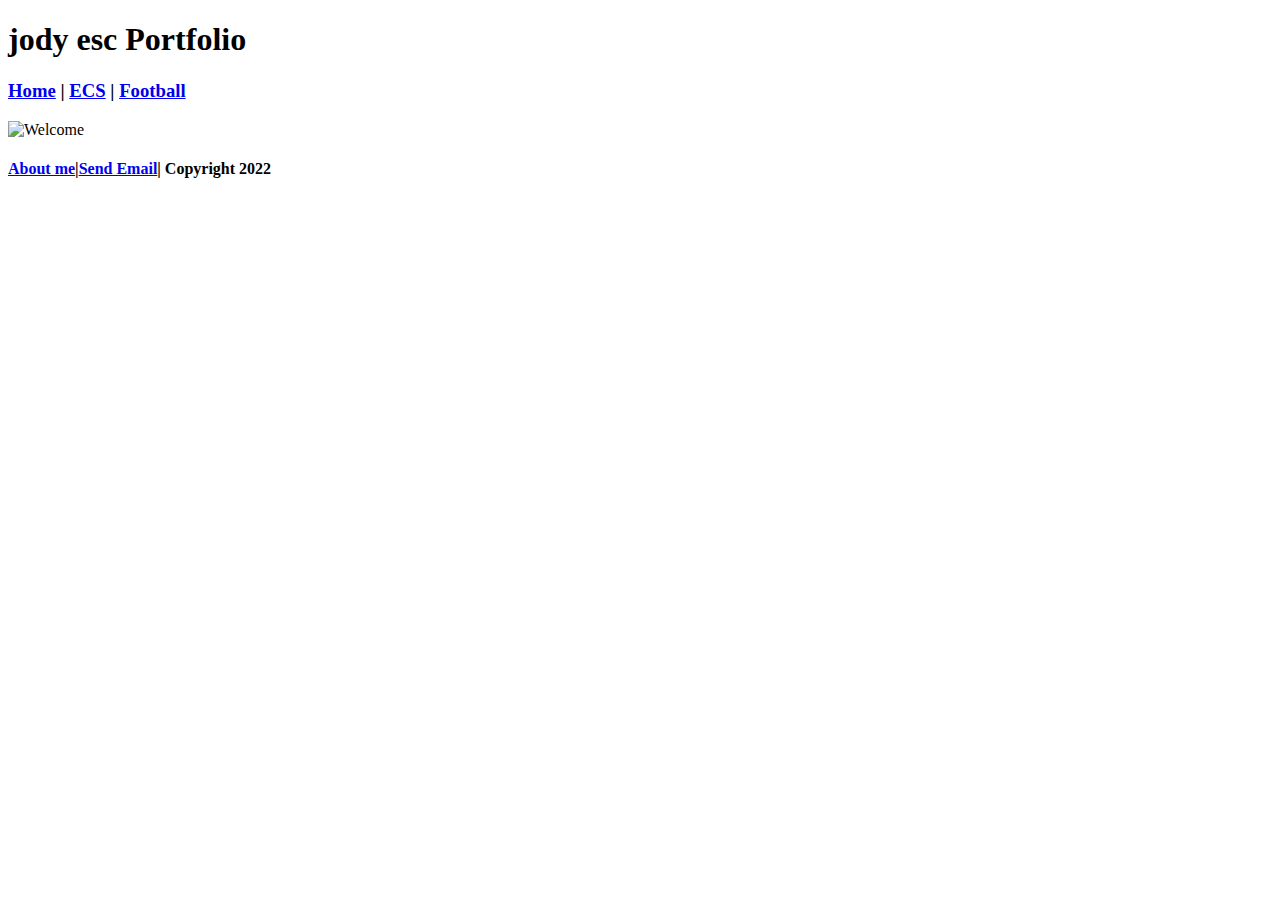
==== commit 1ed2beeb: "Update index.html" ====
--- a/index.html
+++ b/index.html
@@ -3,20 +3,22 @@
 <head>
 	<!-- This is a comment! Text here will be ignored by the browser. -->
 	<meta charset="UTF-8">
-	<title>My Portfolio</title>
+	<title>jodys Portfolio</title>
 	<link href="myCSS.css" rel="stylesheet" type="text/css">
 </head>
 <body>
 <div class="container">
   <div class="header">
-  	<h1>Digital Media Portfolio</h1>
+  	<h1>jody esc Portfolio</h1>
   </div>
   <div class="nav">
-    <h3><a href="index.html">Home</a> | <a href="raster/index.html">Raster</a> | 2 | 3</h3>
-  </div>
-  <div class="content">Hello World!</div>
+	  <h3><a href="index.html">Home</a> | <a href="ecs/index.html">ECS</a> | <a href="intrest/index.html">Football</a>  </h3>
+
+  <div class="content">
+	<img src="images/welcome .jpg" alt ="Welcome" width="960" height="5000">
+	</div>
   <div class="footer">
-    <h4>About Me | Contact | Copyright 2021</h4>
+    <h4> <a href="aboutme.html">About me</a>|<a href="mailto:email@example.com">Send Email</a>| Copyright 2022</h4>
   </div>
 </div>
 </body>
